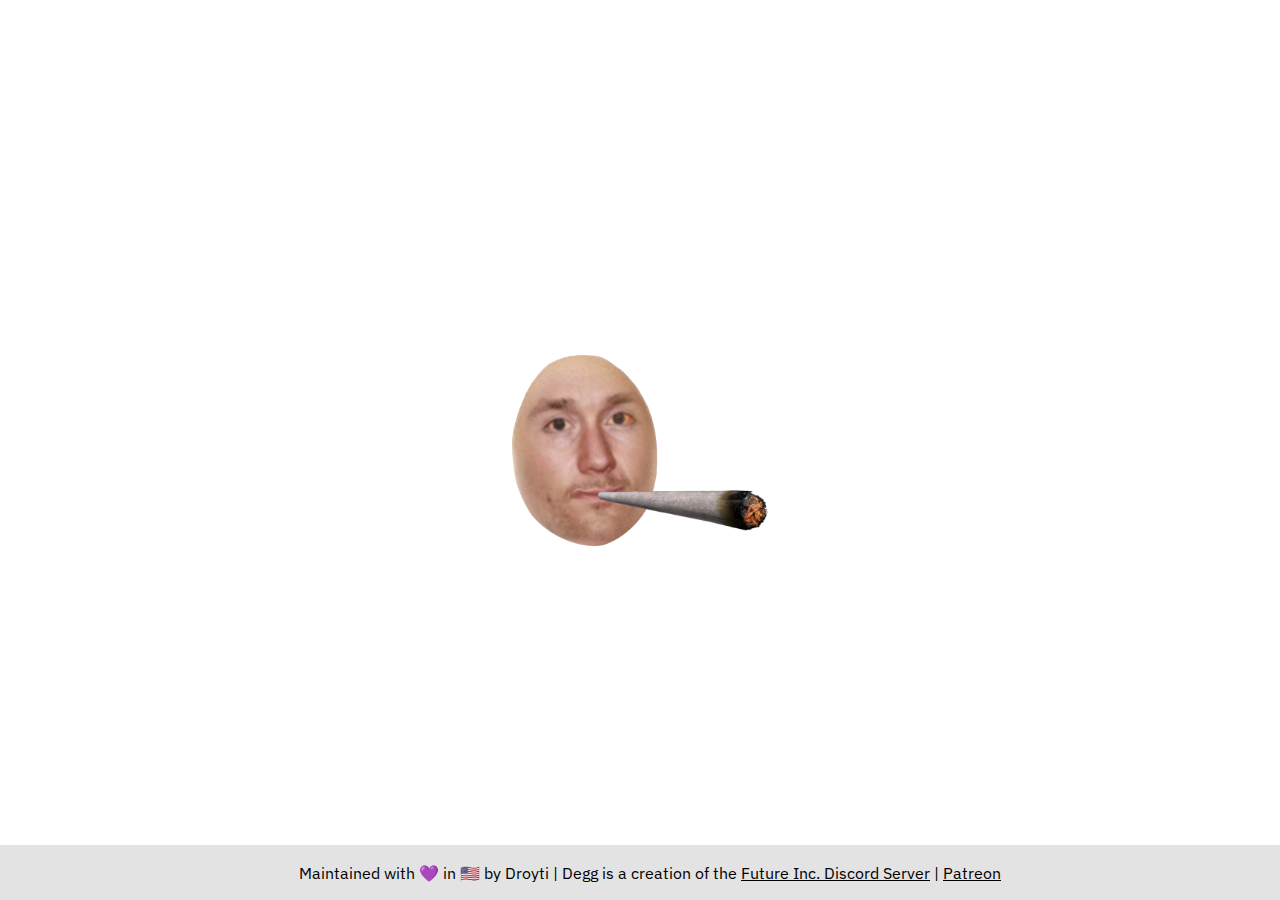
==== 420.html @ 68db88c1 "Add dweed smith page" ====
<!DOCTYPE html>
<html lang="en" dir="ltr">
   <head>
      <meta charset="utf-8">
      <title>Degg Smith</title>
      <link rel="stylesheet" href="css/index.css">
      <meta name="viewport" content="width=device-width, initial-scale=1.0">
      <link rel="shortcut icon" href="/img/fav/favicon.ico">
      <link rel="icon" sizes="16x16 32x32 64x64" href="/img/fav/favicon.ico">
      <link rel="icon" type="image/png" sizes="196x196" href="/img/fav/favicon-192.png">
      <link rel="icon" type="image/png" sizes="160x160" href="/img/fav/favicon-160.png">
      <link rel="icon" type="image/png" sizes="96x96" href="/img/fav/favicon-96.png">
      <link rel="icon" type="image/png" sizes="64x64" href="/img/fav/favicon-64.png">
      <link rel="icon" type="image/png" sizes="32x32" href="/img/fav/favicon-32.png">
      <link rel="icon" type="image/png" sizes="16x16" href="/img/fav/favicon-16.png">
      <link rel="apple-touch-icon" href="/img/fav/favicon-57.png">
      <link rel="apple-touch-icon" sizes="114x114" href="/img/fav/favicon-114.png">
      <link rel="apple-touch-icon" sizes="72x72" href="/img/fav/favicon-72.png">
      <link rel="apple-touch-icon" sizes="144x144" href="/img/fav/favicon-144.png">
      <link rel="apple-touch-icon" sizes="60x60" href="/img/fav/favicon-60.png">
      <link rel="apple-touch-icon" sizes="120x120" href="/img/fav/favicon-120.png">
      <link rel="apple-touch-icon" sizes="76x76" href="/img/fav/favicon-76.png">
      <link rel="apple-touch-icon" sizes="152x152" href="/img/fav/favicon-152.png">
      <link rel="apple-touch-icon" sizes="180x180" href="/img/fav/favicon-180.png">
      <meta name="msapplication-TileColor" content="#FFFFFF">
      <meta name="msapplication-TileImage" content="/img/fav/favicon-144.png">
      <meta name="msapplication-config" content="/img/fav/browserconfig.xml">
   </head>
  <body>
    <div class="wrapper">
      <div class="content-ouid">
        <!--
          join the degg cult
          https://discord.gg/NChGFEy8Z8
        -->
      </div>
      <div class="footer">
        <p>
          Maintained with 💜 in 🇺🇸 by Droyti | Degg is a creation of the <a href="https://discord.gg/NChGFEy8Z8">Future Inc. Discord Server</a> | <a href="https://www.patreon.com/droyti">Patreon</a>
        </p>
    </div>
  </body>
</html>
---- css/index.css ----
@import url('https://fonts.googleapis.com/css2?family=IBM+Plex+Sans:wght@300&display=swap');

p,h1,h2,h3,h4,h5,h6,div {
  font-family: 'IBM Plex Sans', sans-serif;
}

a {
  color: inherit;
}

.content {
  width: 100vw;
  left: 0;
  top: 0;
  height: 100vh;
  background-image: url("../img/DeggSmith.png");
  overflow: hidden;
  background-repeat: no-repeat;
  background-position: center;
  background-size: 20%;
  margin: 0;
  padding: 0;
}

.content-ouid {
  width: 100vw;
  left: 0;
  top: 0;
  height: 100vh;
  background-image: url("../img/DweedSmith.png");
  overflow: hidden;
  background-repeat: no-repeat;
  background-position: center;
  background-size: 20%;
  margin: 0;
  padding: 0;
}

.footer {
  min-height: 55px;
  max-height: 110px;
  width: 100vw;
  background-color: #e3e3e3;
  display: flex;
  align-items: center;
  justify-content: center;
  overflow: hidden;
  padding: 0px 10px;
  position: fixed;
  bottom: 0px;
  left: 0px;
}

.wrapper {
  overflow: hidden;
  margin: 0px;
  padding: 0px;
}

body {
  margin: 0px;
  padding: 0px;
  min-height: 100vh;
}
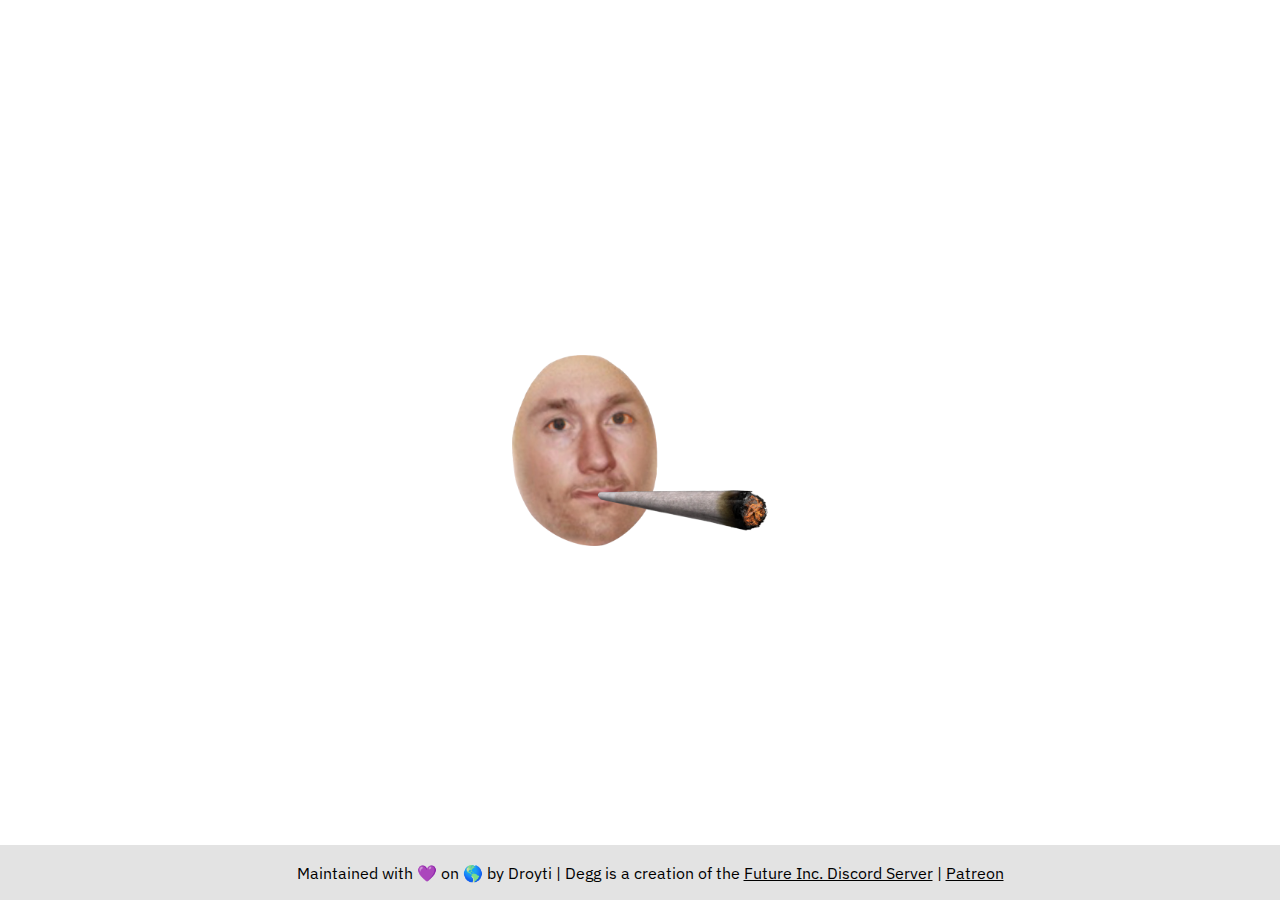
==== commit 2a652c78: "update footer" ====
--- a/420.html
+++ b/420.html
@@ -36,7 +36,7 @@
       </div>
       <div class="footer">
         <p>
-          Maintained with 💜 in 🇺🇸 by Droyti | Degg is a creation of the <a href="https://discord.gg/NChGFEy8Z8">Future Inc. Discord Server</a> | <a href="https://www.patreon.com/droyti">Patreon</a>
+          Maintained with 💜 on 🌎 by Droyti | Degg is a creation of the <a href="https://discord.gg/NChGFEy8Z8">Future Inc. Discord Server</a> | <a href="https://www.patreon.com/droyti">Patreon</a>
         </p>
     </div>
   </body>
